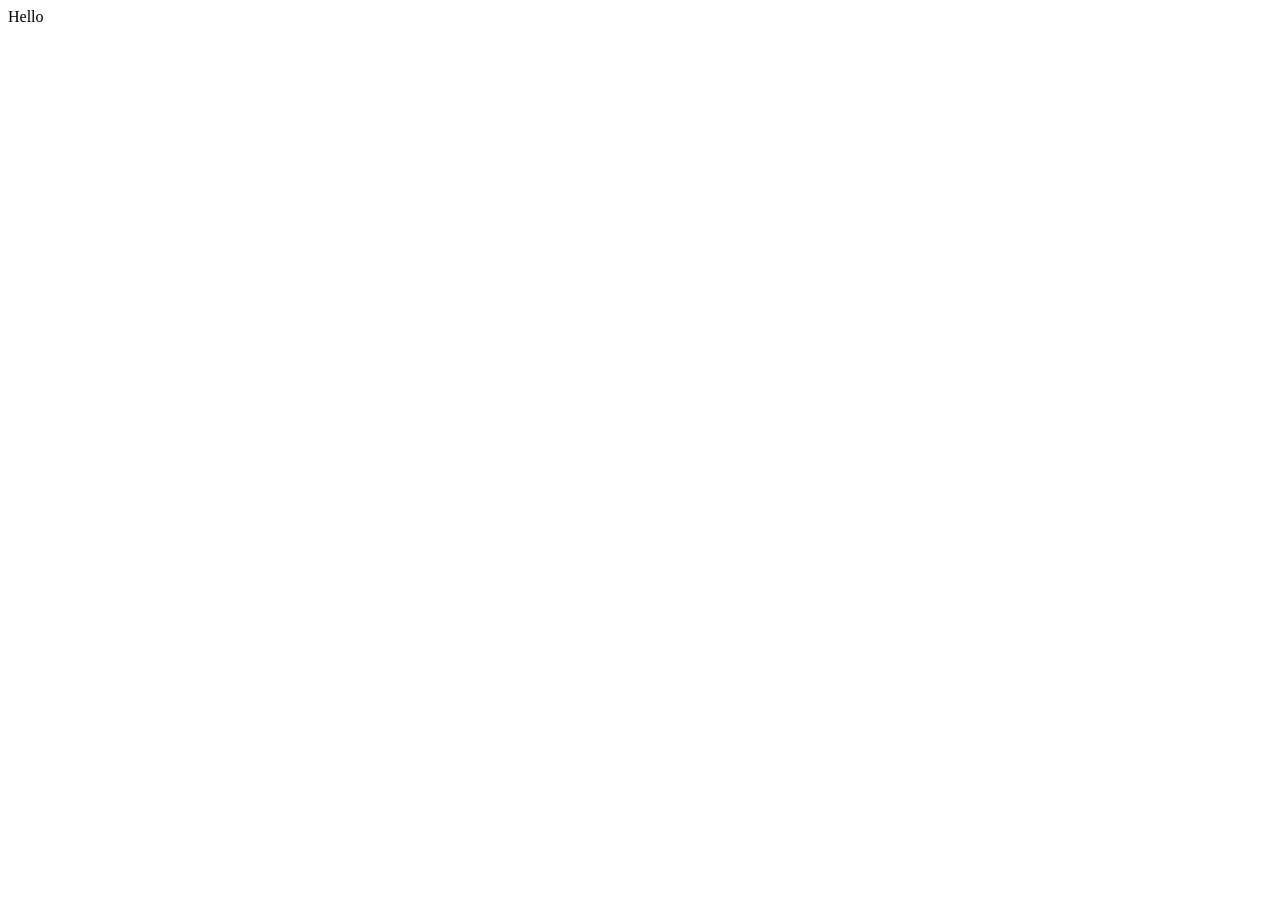
==== main.html @ 15c31655 "Intro page, redirecting functionality and fetching data from API done" ====
<!DOCTYPE html>
<html lang="en">
<head>
    <meta charset="UTF-8">
    <meta name="viewport" content="width=device-width, initial-scale=1.0">
    <title>Weather</title>
    <link href="style.css" rel="stylesheet">
    <link href="https://fonts.googleapis.com/css?family=Open+Sans:400,700&display=swap" rel="stylesheet">
    <link href="https://fonts.googleapis.com/css?family=Montserrat:400,700&display=swap" rel="stylesheet">
    <link href="https://fonts.googleapis.com/css?family=Roboto:400,700&display=swap" rel="stylesheet">
</head>
<body>
    Hello

    <script src="script.js"></script>
</body>
</html>
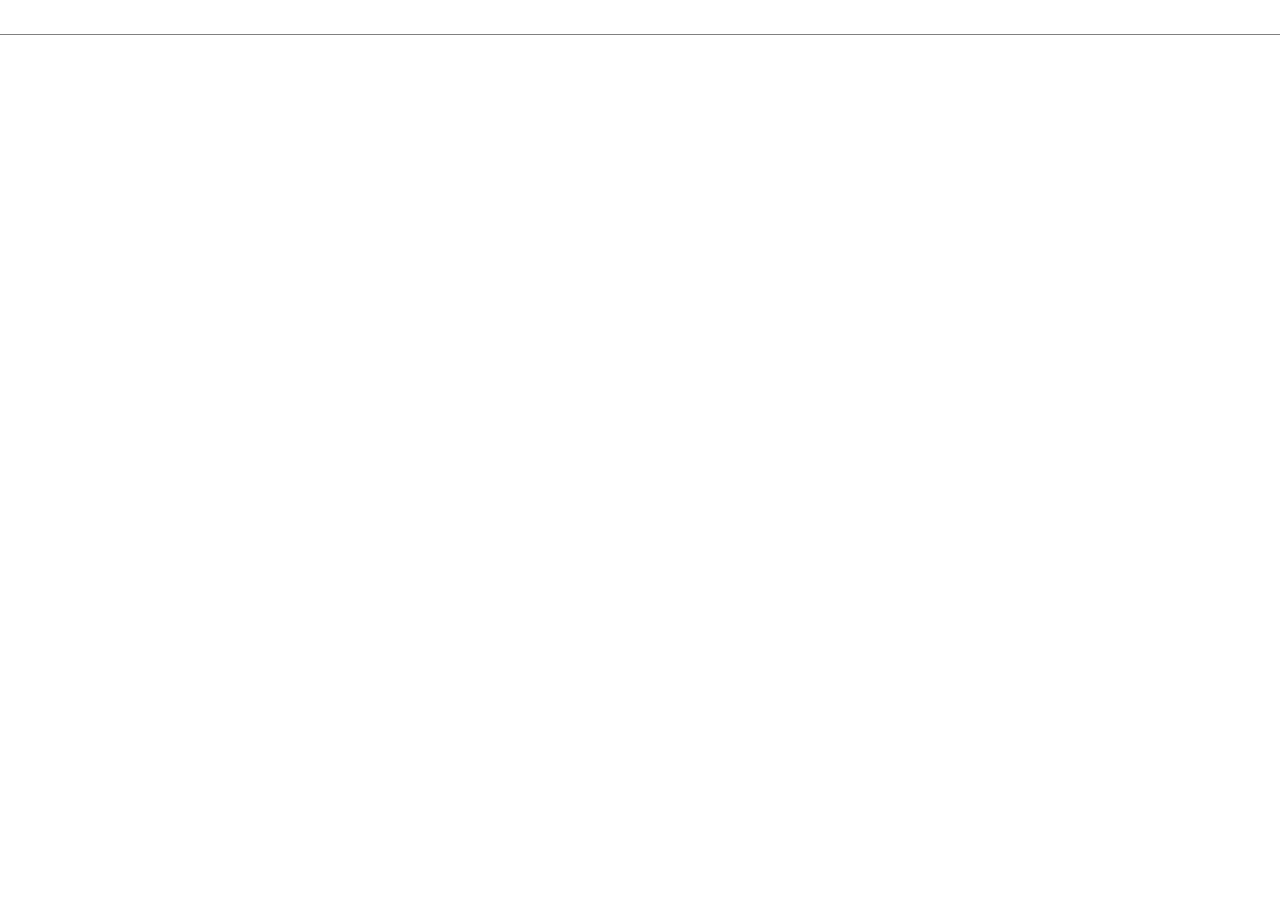
==== commit ebf1db7e: "added some details and hour cards(incomplete)" ====
--- a/main.html
+++ b/main.html
@@ -10,7 +10,32 @@
     <link href="https://fonts.googleapis.com/css?family=Roboto:400,700&display=swap" rel="stylesheet">
 </head>
 <body>
-    Hello
+    <header>
+        <div class="address" style="padding: 0.2rem; font-size: 1.4rem; font-weight: 200;"></div>
+        <div class="temp" style="padding: 0.1rem; font-size: 4rem;"></div>
+        <div class="condition"></div>
+        <span>
+            <div class="max"></div>
+            <div class="min"></div>
+            <div class="feels_like"></div>
+        </span>
+
+    </header>
+
+    <div class="details">
+        <span>
+            <h3 class="currentLocation"></h3>
+            <div class="description"></div>
+        </span>
+    </div>
+
+    <div class="hourlyCardsContainer">
+        
+    </div>
+
+    <div class="dayCardsContainer">
+
+    </div>
 
     <script src="script.js"></script>
 </body>
--- a/style.css
+++ b/style.css
@@ -0,0 +1,37 @@
+body{
+    font-family: 'Roboto', sans-serif;
+    padding: 0;
+    border: 0;
+    margin: 0;
+    
+}
+
+header{
+    display: flex;
+    flex-direction: column;
+    justify-content: center;
+    align-items: center;
+    gap: 0.3rem;
+    border-bottom: 1px solid gray;
+}
+
+span{
+    display: flex;
+    justify-content: center;
+    align-items: center;
+    gap: 0.5rem;
+}
+
+header *{
+    padding: 0.1rem;
+}
+
+.hourlyCardsContainer {
+    display: flex;
+    gap: 1rem;
+}
+
+.icons {
+    max-height: fit-content;
+    max-width: fit-content;
+}
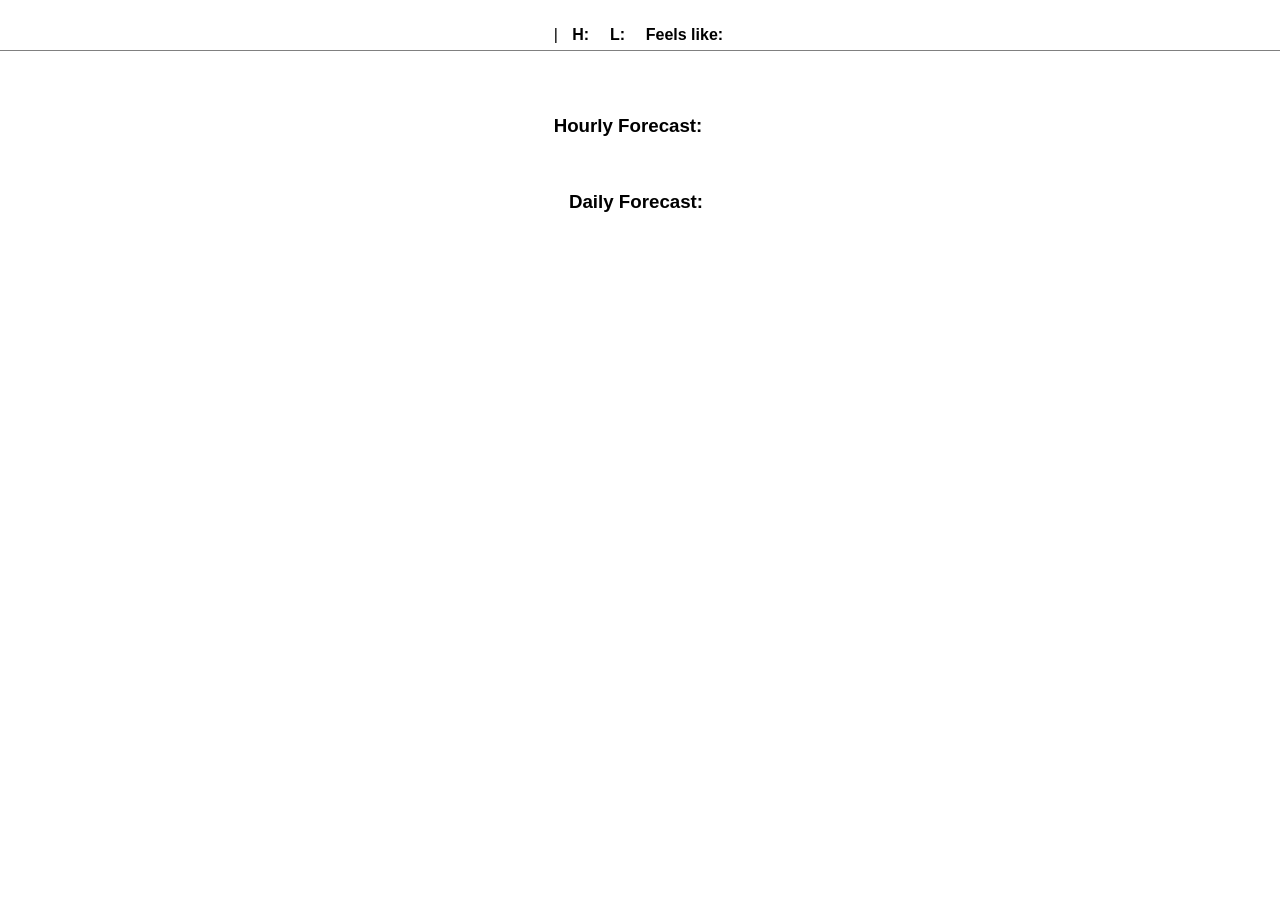
==== commit 6c84557e: "minor changes" ====
--- a/main.html
+++ b/main.html
@@ -13,15 +13,19 @@
     <header>
         <div class="address" style="padding: 0.2rem; font-size: 1.4rem; font-weight: 200;"></div>
         <div class="temp" style="padding: 0.1rem; font-size: 4rem;"></div>
-        <div class="condition"></div>
         <span>
-            <div class="max"></div>
-            <div class="min"></div>
-            <div class="feels_like"></div>
+            <div class="condition"></div>
+            <div> | </div>
+            <span class="temps">
+                <span><b>H: </b> <div class="max"></div> </span>
+                <span><b>L: </b> <div class="min"></div> </span>
+                <span><b>Feels like: </b> <div class="feels_like"></div> </span>
+            </span>
         </span>
 
     </header>
 
+    
     <div class="details">
         <span>
             <h3 class="currentLocation"></h3>
@@ -29,13 +33,20 @@
         </span>
     </div>
 
-    <div class="hourlyCardsContainer">
-        
-    </div>
+    <span>
+        <h3 style="padding: 0.5rem;">Hourly Forecast: </h3>
+        <div class="hourlyCardsContainer"> </div>
+    </span>
+    
+    <span>
+        <h3 style="padding: 0.5rem;">Daily Forecast: </h3>
+        <div class="dailyCardsContainer"></div>
+    </span>
 
-    <div class="dayCardsContainer">
-
-    </div>
+    <span>
+        <div class="precipitation"></div>
+        <div class="humidity"></div>
+    </span>
 
     <script src="script.js"></script>
 </body>
--- a/style.css
+++ b/style.css
@@ -29,9 +29,25 @@
 .hourlyCardsContainer {
     display: flex;
     gap: 1rem;
+    padding: 0.5rem;
+}
+
+.card{
+    display: flex;
+    flex-direction: column;
+    justify-content: center;
+    align-items: center;
+    background-color: #EEEEEE;
+    border-radius: 7px;
+    padding: 0.4rem;
+    aspect-ratio: 1/1;
 }
 
 .icons {
     max-height: fit-content;
     max-width: fit-content;
+}
+
+.temps {
+    gap: 0.2rem;
 }
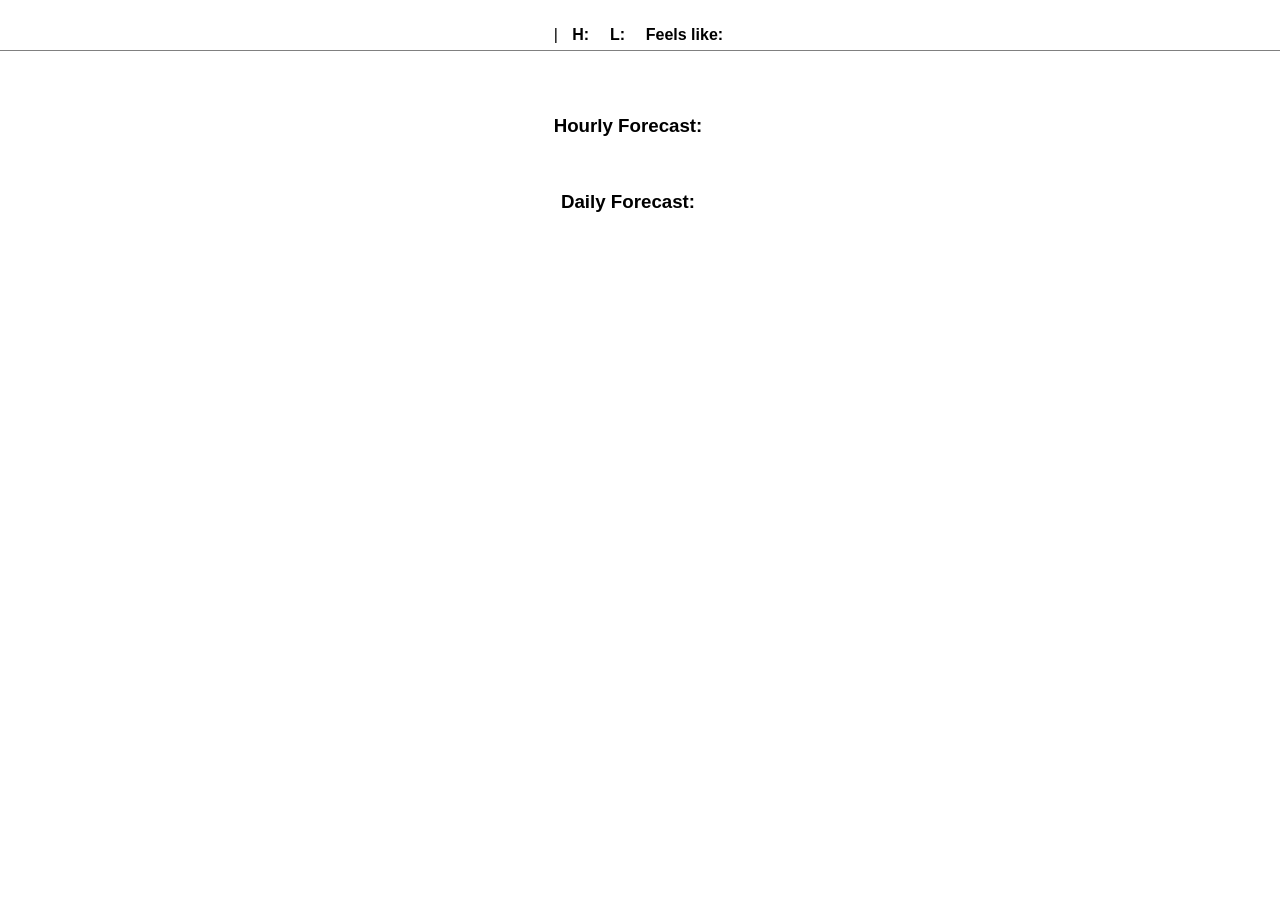
==== commit 131514b9: "added some background gifs" ====
--- a/main.html
+++ b/main.html
@@ -33,19 +33,22 @@
         </span>
     </div>
 
-    <span>
+    <span class="cards">
         <h3 style="padding: 0.5rem;">Hourly Forecast: </h3>
         <div class="hourlyCardsContainer"> </div>
     </span>
     
-    <span>
+    <span class="cards">
         <h3 style="padding: 0.5rem;">Daily Forecast: </h3>
         <div class="dailyCardsContainer"></div>
     </span>
 
     <span>
-        <div class="precipitation"></div>
+        <div class="precipitationprob"></div>
         <div class="humidity"></div>
+        <div class="sunrise"></div>
+        <div class="sunset"></div>
+        <div class="windspeed"></div>
     </span>
 
     <script src="script.js"></script>
--- a/style.css
+++ b/style.css
@@ -14,6 +14,13 @@
     gap: 0.3rem;
     border-bottom: 1px solid gray;
 }
+
+/* .cards{
+    display: flex;
+    justify-content: flex-start;
+    align-items: center;
+    padding-left: 0.8rem;
+} */
 
 span{
     display: flex;
@@ -32,15 +39,22 @@
     padding: 0.5rem;
 }
 
+.dailyCardsContainer {
+    display: flex;
+    gap: 1rem;
+    padding: 0.5rem;
+}
+
 .card{
     display: flex;
     flex-direction: column;
     justify-content: center;
     align-items: center;
-    background-color: #EEEEEE;
+    background-color: #eeeeeead;
     border-radius: 7px;
+    gap: 0.3rem;
     padding: 0.4rem;
-    aspect-ratio: 1/1;
+    
 }
 
 .icons {
